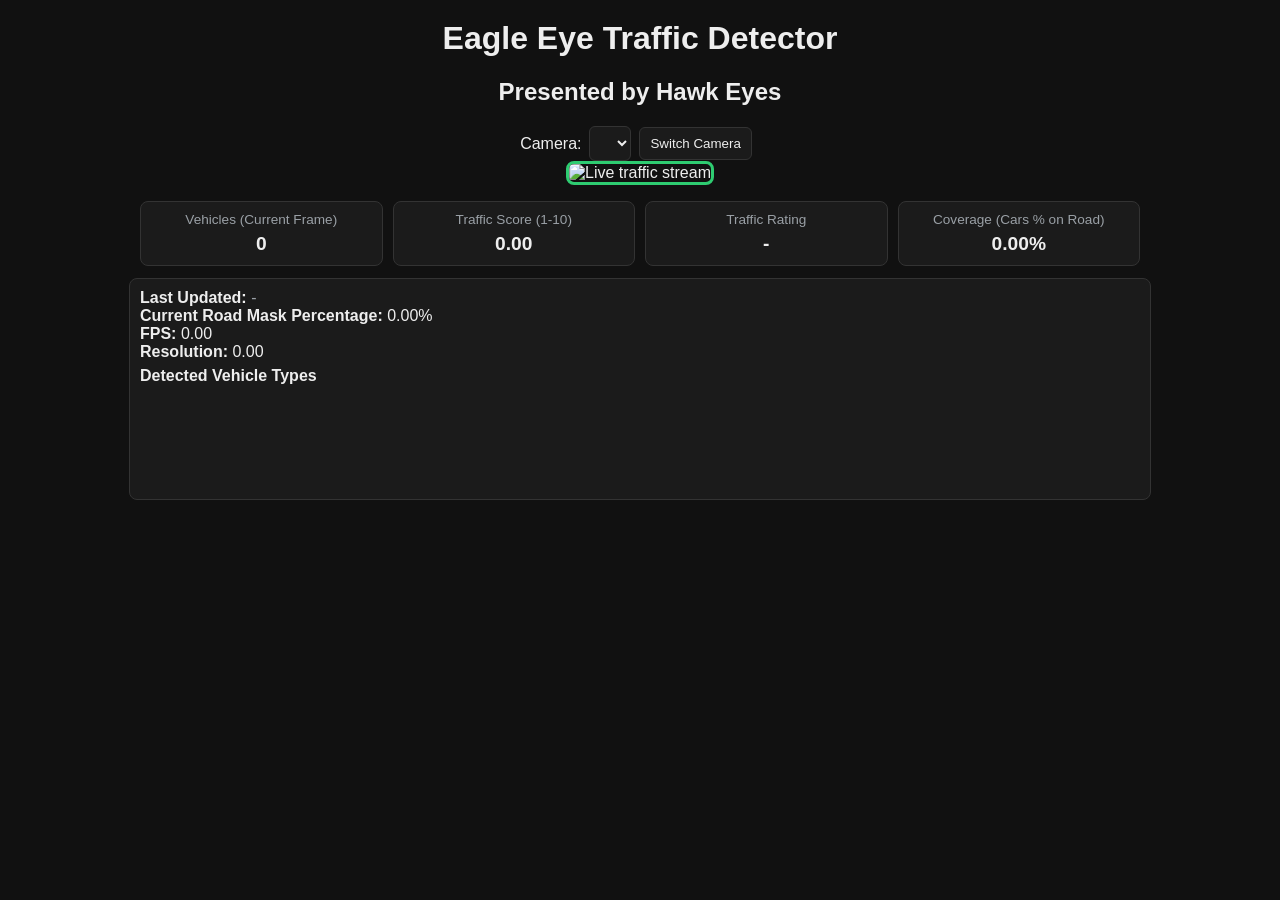
==== index.html @ 8275f02c "change stats and start on map" ====
<html>
  <head>
    <title>Eagle Eye Traffic Detector</title>
    <link rel="stylesheet" href="/index.css" />
  </head>
  <body>
    <h1>Eagle Eye Traffic Detector</h1>
    <h2>Presented by Hawk Eyes</h2>
    <div class="controls">
      <label for="camera_select">Camera:</label>
      <select id="camera_select"></select>
      <button id="camera_apply" type="button">Switch Camera</button>
      <span id="camera_status" class="muted"></span>
    </div>
        <img id="video_feed" src="" alt="Live traffic stream" />
    <div class="stats-wrap">
      <div class="stat-card"><div class="stat-title">Vehicles (Current Frame)</div><div class="stat-value" id="vehicle_count">0</div></div>
      <div class="stat-card"><div class="stat-title">Traffic Score (1-10)</div><div class="stat-value" id="traffic_score">0.00</div></div>
      <div class="stat-card"><div class="stat-title">Traffic Rating</div><div class="stat-value" id="traffic_label">-</div></div>
      <div class="stat-card"><div class="stat-title">Coverage (Cars % on Road)</div><div class="stat-value" id="coverage">0.00%</div></div>
    </div>
    <div class="detail-panel">
      <div><strong>Last Updated:</strong> <span id="last_updated" class="muted">-</span></div>
      <div><strong>Current Road Mask Percentage:</strong> <span id="road_mask_percent">0.00%</span></div>
      <div><strong>FPS:</strong> <span id="fps">0.00</span></div>
      <div><strong>Resolution:</strong> <span id="resolution">0.00</span></div>
      <div style="margin-top: 6px;"><strong>Detected Vehicle Types</strong></div>
      <ul id="class_counts" class="class-list"></ul>
    </div>
    <script src="/index.js"></script>
  </body>
</html>
---- index.css ----
body {
    font-family: Arial, sans-serif;
    background: #111;
    color: #eee;
    text-align: center;
    margin: 0;
    padding: 0 12px 24px;
}

h1 {
    margin-top: 20px;
}

img {
    max-width: 95vw;
    max-height: 80vh;
    border: 3px solid #2ecc71;
    border-radius: 8px;
}

.stats-wrap {
    max-width: 1000px;
    margin: 16px auto 0;
    display: grid;
    grid-template-columns: repeat(auto-fit, minmax(160px, 1fr));
    gap: 10px;
}

.stat-card {
    background: #1b1b1b;
    border: 1px solid #333;
    border-radius: 8px;
    padding: 10px;
}

.stat-title {
    font-size: 0.85rem;
    color: #9aa0a6;
    margin-bottom: 6px;
}

.stat-value {
    font-size: 1.2rem;
    font-weight: 700;
}

.detail-panel {
    max-width: 1000px;
    margin: 12px auto 0;
    background: #1b1b1b;
    border: 1px solid #333;
    border-radius: 8px;
    padding: 10px;
    text-align: left;
    min-height: 200px;
    overflow-y: auto;
}

.class-list {
    margin: 8px 0 0;
    padding-left: 20px;
}

.muted {
    color: #9aa0a6;
}

.controls {
    max-width: 1000px;
    margin: 10px auto 0;
    display: flex;
    gap: 8px;
    justify-content: center;
    align-items: center;
    flex-wrap: wrap;
}

.controls select, .controls button {
    background: #1b1b1b;
    color: #eee;
    border: 1px solid #333;
    border-radius: 6px;
    padding: 8px 10px;
}

.controls button {
    cursor: pointer;
}
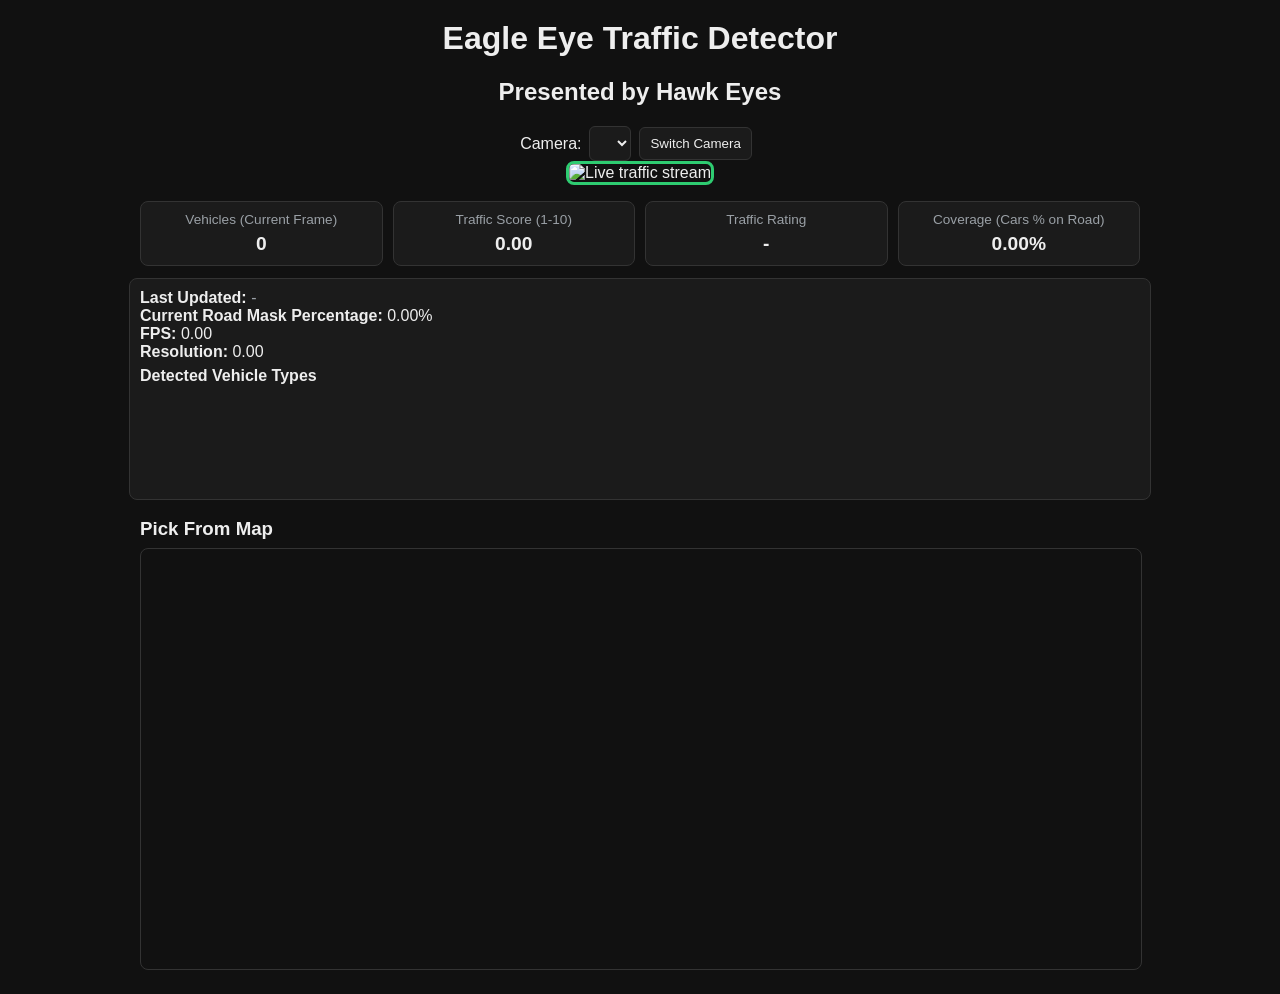
==== commit 44bc1179: "add map camera selector" ====
--- a/index.html
+++ b/index.html
@@ -1,6 +1,13 @@
 <html>
   <head>
     <title>Eagle Eye Traffic Detector</title>
+    <meta charset="utf-8" />
+    <link
+      rel="stylesheet"
+      href="https://unpkg.com/leaflet@1.9.4/dist/leaflet.css"
+      integrity="sha256-p4NxAoJBhIIN+hmNHrzRCf9tD/miZyoHS5obTRR9BMY="
+      crossorigin=""
+    />
     <link rel="stylesheet" href="/index.css" />
   </head>
   <body>
@@ -27,6 +34,15 @@
       <div style="margin-top: 6px;"><strong>Detected Vehicle Types</strong></div>
       <ul id="class_counts" class="class-list"></ul>
     </div>
+    <div class="map-section">
+      <h3>Pick From Map</h3>
+      <div id="camera_map" aria-label="Camera map"></div>
+    </div>
+    <script
+      src="https://unpkg.com/leaflet@1.9.4/dist/leaflet.js"
+      integrity="sha256-20nQCchB9co0qIjJZRGuk2/Z9VM+kNiyxNV1lvTlZBo="
+      crossorigin=""
+    ></script>
     <script src="/index.js"></script>
   </body>
 </html>
--- a/index.css
+++ b/index.css
@@ -85,4 +85,22 @@
 
 .controls button {
     cursor: pointer;
+}
+
+.map-section {
+    max-width: 1000px;
+    margin: 18px auto 0;
+    text-align: left;
+}
+
+.map-section h3 {
+    margin: 0 0 8px;
+}
+
+#camera_map {
+    height: 420px;
+    width: 100%;
+    border: 1px solid #333;
+    border-radius: 8px;
+    overflow: hidden;
 }
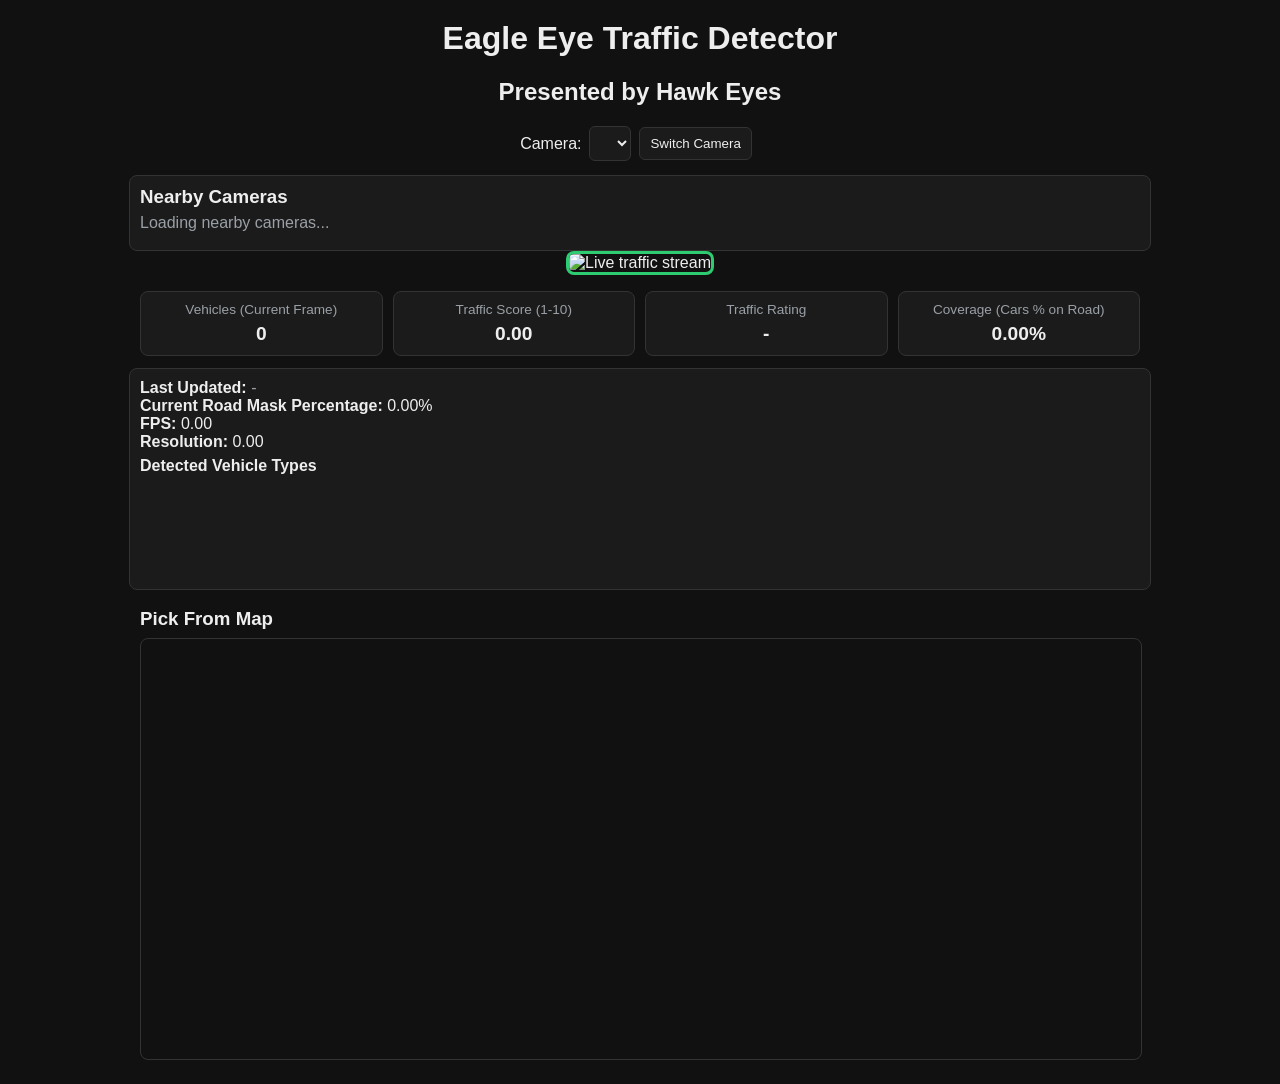
==== commit 6bf254f7: "add nearby cameras" ====
--- a/index.html
+++ b/index.html
@@ -18,6 +18,11 @@
       <select id="camera_select"></select>
       <button id="camera_apply" type="button">Switch Camera</button>
       <span id="camera_status" class="muted"></span>
+    </div>
+    <div class="nearby-section">
+      <h3>Nearby Cameras</h3>
+      <div id="nearby_meta" class="muted">Loading nearby cameras...</div>
+      <div id="nearby_list" class="nearby-list"></div>
     </div>
         <img id="video_feed" src="" alt="Live traffic stream" />
     <div class="stats-wrap">
--- a/index.css
+++ b/index.css
@@ -87,6 +87,40 @@
     cursor: pointer;
 }
 
+.nearby-section {
+    max-width: 1000px;
+    margin: 14px auto 0;
+    text-align: left;
+    background: #1b1b1b;
+    border: 1px solid #333;
+    border-radius: 8px;
+    padding: 10px;
+}
+
+.nearby-section h3 {
+    margin: 0 0 6px;
+}
+
+.nearby-list {
+    margin-top: 8px;
+    display: flex;
+    flex-wrap: wrap;
+    gap: 8px;
+}
+
+.nearby-item {
+    background: #0f172a;
+    color: #e2e8f0;
+    border: 1px solid #334155;
+    border-radius: 999px;
+    padding: 6px 10px;
+    cursor: pointer;
+}
+
+.nearby-item:hover {
+    border-color: #22c55e;
+}
+
 .map-section {
     max-width: 1000px;
     margin: 18px auto 0;
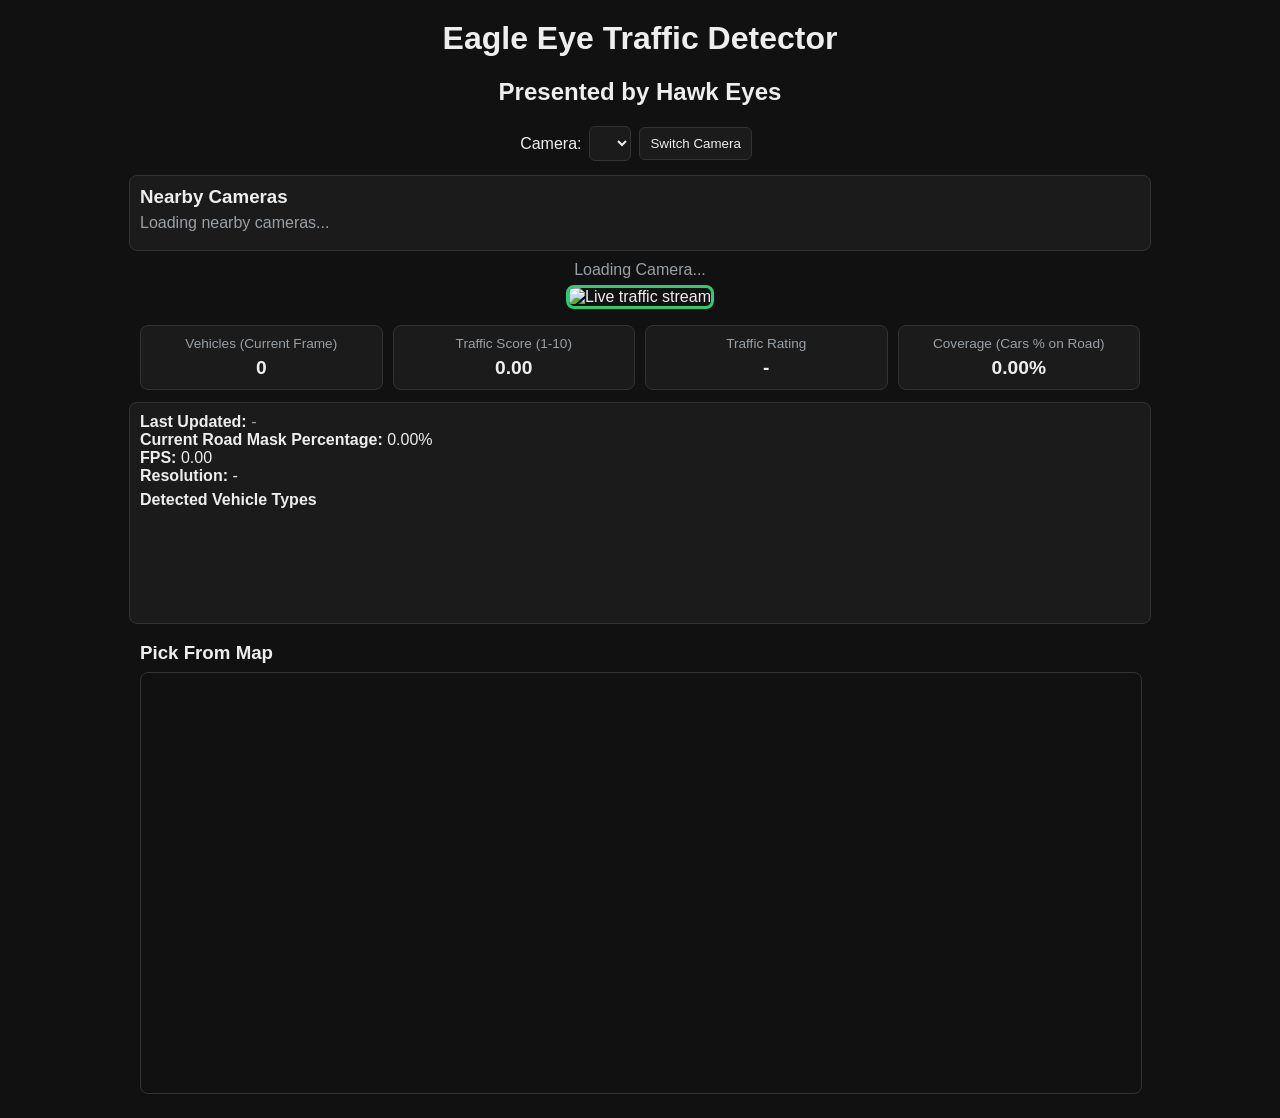
==== commit 5e381c63: "add loading camera text" ====
--- a/index.html
+++ b/index.html
@@ -24,7 +24,8 @@
       <div id="nearby_meta" class="muted">Loading nearby cameras...</div>
       <div id="nearby_list" class="nearby-list"></div>
     </div>
-        <img id="video_feed" src="" alt="Live traffic stream" />
+      <div id="camera_loading" class="camera-loading muted">Loading Camera...</div>
+      <img id="video_feed" src="" alt="Live traffic stream" />
     <div class="stats-wrap">
       <div class="stat-card"><div class="stat-title">Vehicles (Current Frame)</div><div class="stat-value" id="vehicle_count">0</div></div>
       <div class="stat-card"><div class="stat-title">Traffic Score (1-10)</div><div class="stat-value" id="traffic_score">0.00</div></div>
@@ -35,7 +36,7 @@
       <div><strong>Last Updated:</strong> <span id="last_updated" class="muted">-</span></div>
       <div><strong>Current Road Mask Percentage:</strong> <span id="road_mask_percent">0.00%</span></div>
       <div><strong>FPS:</strong> <span id="fps">0.00</span></div>
-      <div><strong>Resolution:</strong> <span id="resolution">0.00</span></div>
+      <div><strong>Resolution:</strong> <span id="resolution">-</span></div>
       <div style="margin-top: 6px;"><strong>Detected Vehicle Types</strong></div>
       <ul id="class_counts" class="class-list"></ul>
     </div>
--- a/index.css
+++ b/index.css
@@ -16,6 +16,11 @@
     max-height: 80vh;
     border: 3px solid #2ecc71;
     border-radius: 8px;
+}
+
+.camera-loading {
+    margin: 10px auto 6px;
+    font-size: 1rem;
 }
 
 .stats-wrap {
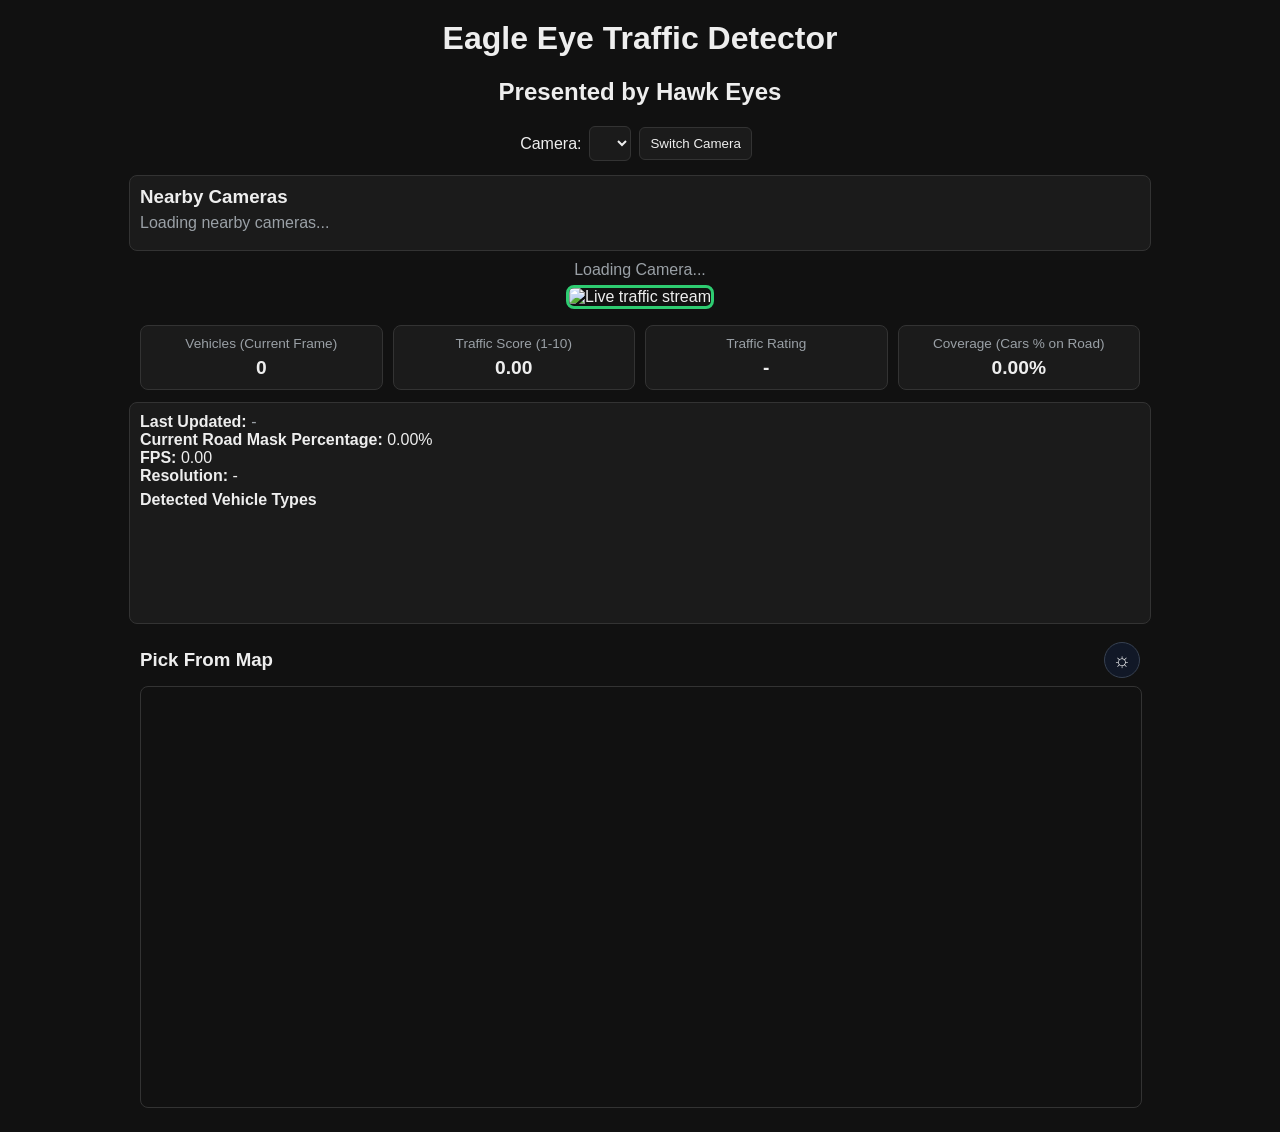
==== commit e13e86df: "go back to showing vehicle type above it,  add map theme" ====
--- a/index.html
+++ b/index.html
@@ -41,7 +41,10 @@
       <ul id="class_counts" class="class-list"></ul>
     </div>
     <div class="map-section">
-      <h3>Pick From Map</h3>
+      <div class="map-header">
+        <h3>Pick From Map</h3>
+        <button id="map_theme_toggle" class="map-theme-toggle" type="button" aria-label="Switch map theme" title="Switch map theme">☀️</button>
+      </div>
       <div id="camera_map" aria-label="Camera map"></div>
     </div>
     <script
--- a/index.css
+++ b/index.css
@@ -136,10 +136,53 @@
     margin: 0 0 8px;
 }
 
+.map-header {
+    display: flex;
+    align-items: center;
+    justify-content: space-between;
+    margin-bottom: 8px;
+}
+
+.map-header h3 {
+    margin: 0;
+}
+
+.map-theme-toggle {
+    border: 1px solid #374151;
+    background: #111827;
+    color: #f3f4f6;
+    border-radius: 999px;
+    width: 36px;
+    height: 36px;
+    cursor: pointer;
+    font-family: "Segoe UI Symbol", "Noto Sans Symbols", sans-serif;
+    font-size: 20px;
+    font-weight: 600;
+    line-height: 1;
+}
+
+.map-theme-toggle:hover {
+    border-color: #22c55e;
+}
+
 #camera_map {
     height: 420px;
     width: 100%;
     border: 1px solid #333;
     border-radius: 8px;
     overflow: hidden;
+}
+
+.leaflet-layer,
+.leaflet-control-zoom-in,
+.leaflet-control-zoom-out,
+.leaflet-control-attribution {
+    filter: none;
+}
+
+body.map-dark .leaflet-layer,
+body.map-dark .leaflet-control-zoom-in,
+body.map-dark .leaflet-control-zoom-out,
+body.map-dark .leaflet-control-attribution {
+    filter: invert(100%) hue-rotate(180deg) brightness(95%) contrast(90%);
 }
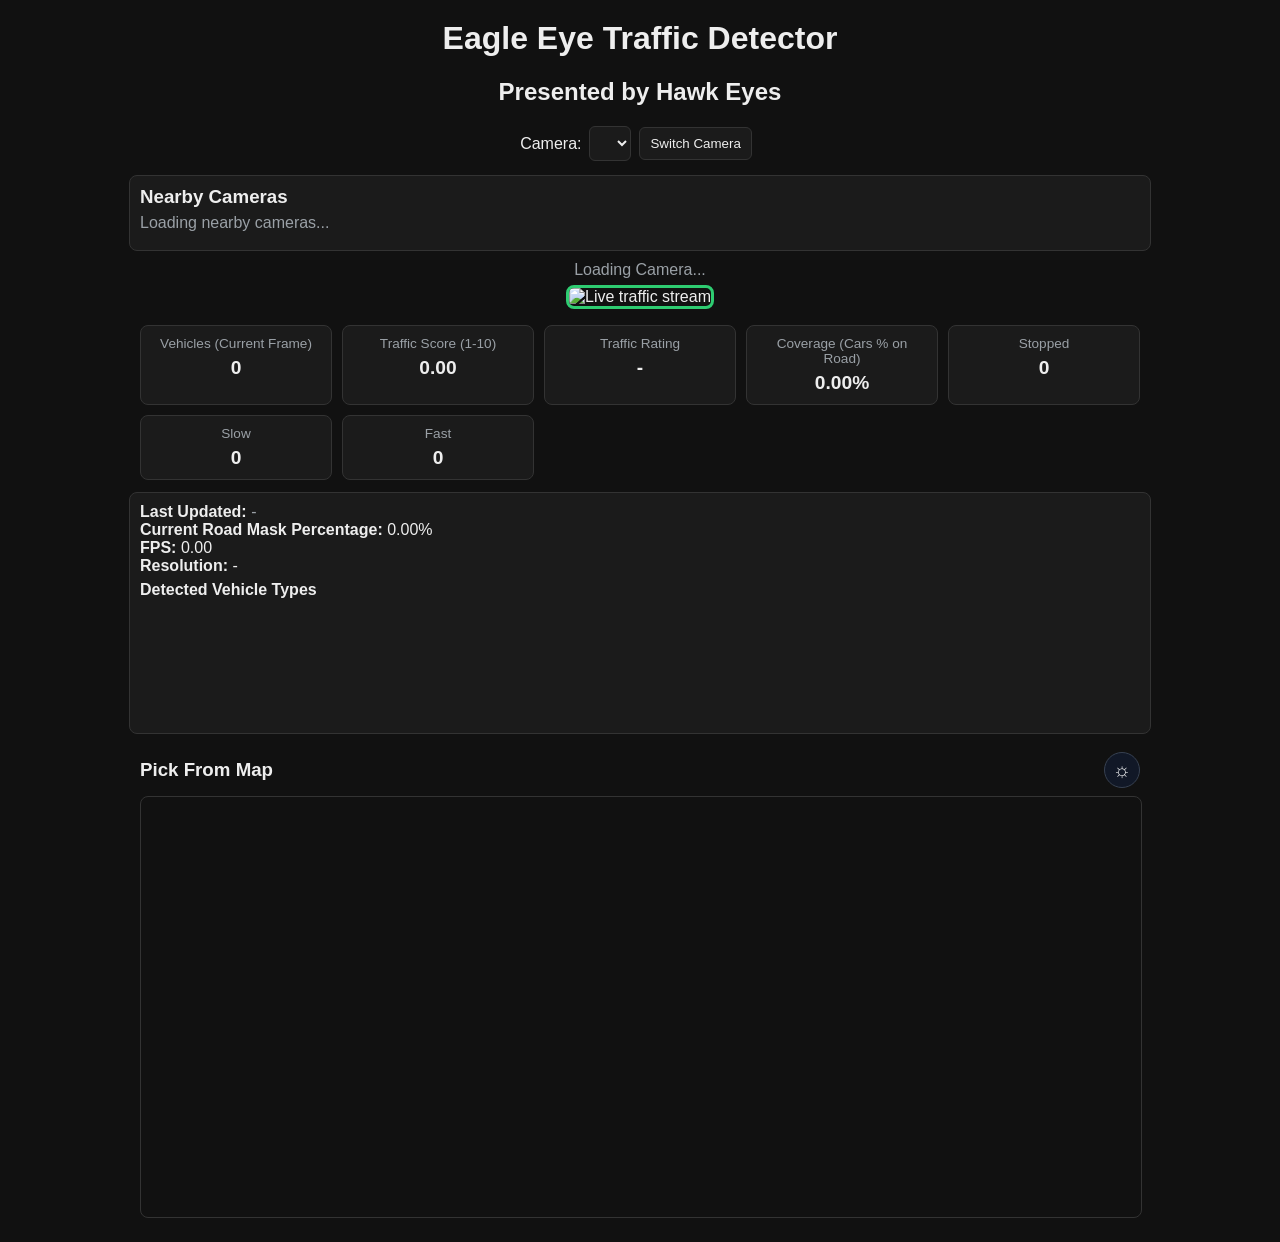
==== commit a52f59cc: "Added vehicle_movement_rating function to classify vehicle movement speeds as stopped, slow, or fast" ====
--- a/index.html
+++ b/index.html
@@ -31,6 +31,10 @@
       <div class="stat-card"><div class="stat-title">Traffic Score (1-10)</div><div class="stat-value" id="traffic_score">0.00</div></div>
       <div class="stat-card"><div class="stat-title">Traffic Rating</div><div class="stat-value" id="traffic_label">-</div></div>
       <div class="stat-card"><div class="stat-title">Coverage (Cars % on Road)</div><div class="stat-value" id="coverage">0.00%</div></div>
+        <div class="stat-card"><div class="stat-title">Stopped</div><div class="stat-value" id="movement_stopped">0</div></div>
+        <div class="stat-card"><div class="stat-title">Slow</div><div class="stat-value" id="movement_slow">0</div></div>
+        <div class="stat-card"><div class="stat-title">Fast</div><div class="stat-value" id="movement_fast">0</div></div>
+
     </div>
     <div class="detail-panel">
       <div><strong>Last Updated:</strong> <span id="last_updated" class="muted">-</span></div>
--- a/index.css
+++ b/index.css
@@ -57,7 +57,7 @@
     border-radius: 8px;
     padding: 10px;
     text-align: left;
-    min-height: 200px;
+    min-height: 220px;
     overflow-y: auto;
 }
 
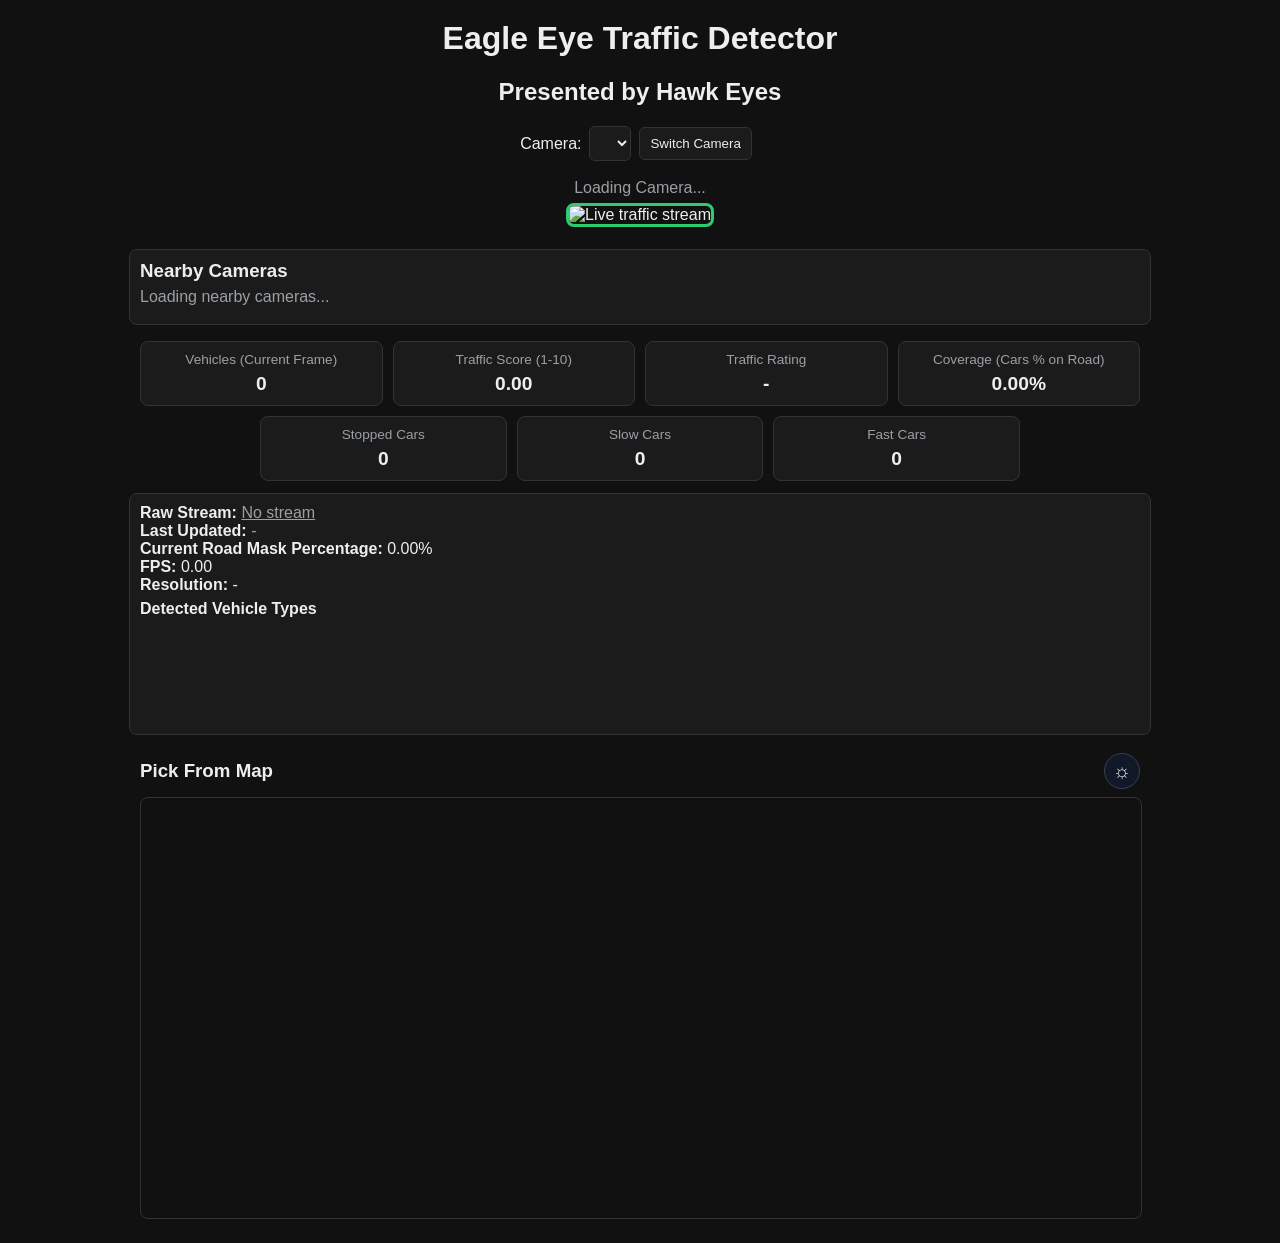
==== commit d5ec16a2: "css, add raw stream url to stats, add text shadow to yolo classification" ====
--- a/index.html
+++ b/index.html
@@ -19,24 +19,26 @@
       <button id="camera_apply" type="button">Switch Camera</button>
       <span id="camera_status" class="muted"></span>
     </div>
+      <div id="camera_loading" class="camera-loading muted">Loading Camera...</div>
+      <img id="video_feed" src="" alt="Live traffic stream" />
     <div class="nearby-section">
       <h3>Nearby Cameras</h3>
       <div id="nearby_meta" class="muted">Loading nearby cameras...</div>
       <div id="nearby_list" class="nearby-list"></div>
     </div>
-      <div id="camera_loading" class="camera-loading muted">Loading Camera...</div>
-      <img id="video_feed" src="" alt="Live traffic stream" />
     <div class="stats-wrap">
       <div class="stat-card"><div class="stat-title">Vehicles (Current Frame)</div><div class="stat-value" id="vehicle_count">0</div></div>
       <div class="stat-card"><div class="stat-title">Traffic Score (1-10)</div><div class="stat-value" id="traffic_score">0.00</div></div>
       <div class="stat-card"><div class="stat-title">Traffic Rating</div><div class="stat-value" id="traffic_label">-</div></div>
       <div class="stat-card"><div class="stat-title">Coverage (Cars % on Road)</div><div class="stat-value" id="coverage">0.00%</div></div>
-        <div class="stat-card"><div class="stat-title">Stopped</div><div class="stat-value" id="movement_stopped">0</div></div>
-        <div class="stat-card"><div class="stat-title">Slow</div><div class="stat-value" id="movement_slow">0</div></div>
-        <div class="stat-card"><div class="stat-title">Fast</div><div class="stat-value" id="movement_fast">0</div></div>
-
+    </div>
+    <div class="stats-wrap movement-wrap">
+      <div class="stat-card"><div class="stat-title">Stopped Cars</div><div class="stat-value" id="movement_stopped">0</div></div>
+      <div class="stat-card"><div class="stat-title">Slow Cars</div><div class="stat-value" id="movement_slow">0</div></div>
+      <div class="stat-card"><div class="stat-title">Fast Cars</div><div class="stat-value" id="movement_fast">0</div></div>
     </div>
     <div class="detail-panel">
+      <div><strong>Raw Stream:</strong> <a id="raw_stream_link" class="raw-stream-link muted" href="#" target="_blank" rel="noopener noreferrer">No stream</a></div>
       <div><strong>Last Updated:</strong> <span id="last_updated" class="muted">-</span></div>
       <div><strong>Current Road Mask Percentage:</strong> <span id="road_mask_percent">0.00%</span></div>
       <div><strong>FPS:</strong> <span id="fps">0.00</span></div>
@@ -47,7 +49,7 @@
     <div class="map-section">
       <div class="map-header">
         <h3>Pick From Map</h3>
-        <button id="map_theme_toggle" class="map-theme-toggle" type="button" aria-label="Switch map theme" title="Switch map theme">☀️</button>
+        <button id="map_theme_toggle" class="map-theme-toggle" type="button" aria-label="Switch map theme" title="Switch map theme"></button>
       </div>
       <div id="camera_map" aria-label="Camera map"></div>
     </div>
--- a/index.css
+++ b/index.css
@@ -31,6 +31,21 @@
     gap: 10px;
 }
 
+.movement-wrap {
+    margin-top: 10px;
+}
+
+@media (min-width: 980px) {
+    .stats-wrap {
+        grid-template-columns: repeat(4, minmax(0, 1fr));
+    }
+
+    .movement-wrap {
+        max-width: 760px;
+        grid-template-columns: repeat(3, minmax(0, 1fr));
+    }
+}
+
 .stat-card {
     background: #1b1b1b;
     border: 1px solid #333;
@@ -70,9 +85,18 @@
     color: #9aa0a6;
 }
 
+.raw-stream-link {
+    color: #9aa0a6;
+    transition: color 0.2s ease;
+}
+
+.raw-stream-link:hover {
+    color: #6b7280;
+}
+
 .controls {
     max-width: 1000px;
-    margin: 10px auto 0;
+    margin: 10px auto 18px;
     display: flex;
     gap: 8px;
     justify-content: center;
@@ -94,7 +118,7 @@
 
 .nearby-section {
     max-width: 1000px;
-    margin: 14px auto 0;
+    margin: 22px auto 0;
     text-align: left;
     background: #1b1b1b;
     border: 1px solid #333;
@@ -110,7 +134,7 @@
     margin-top: 8px;
     display: flex;
     flex-wrap: wrap;
-    gap: 8px;
+    gap: 12px;
 }
 
 .nearby-item {
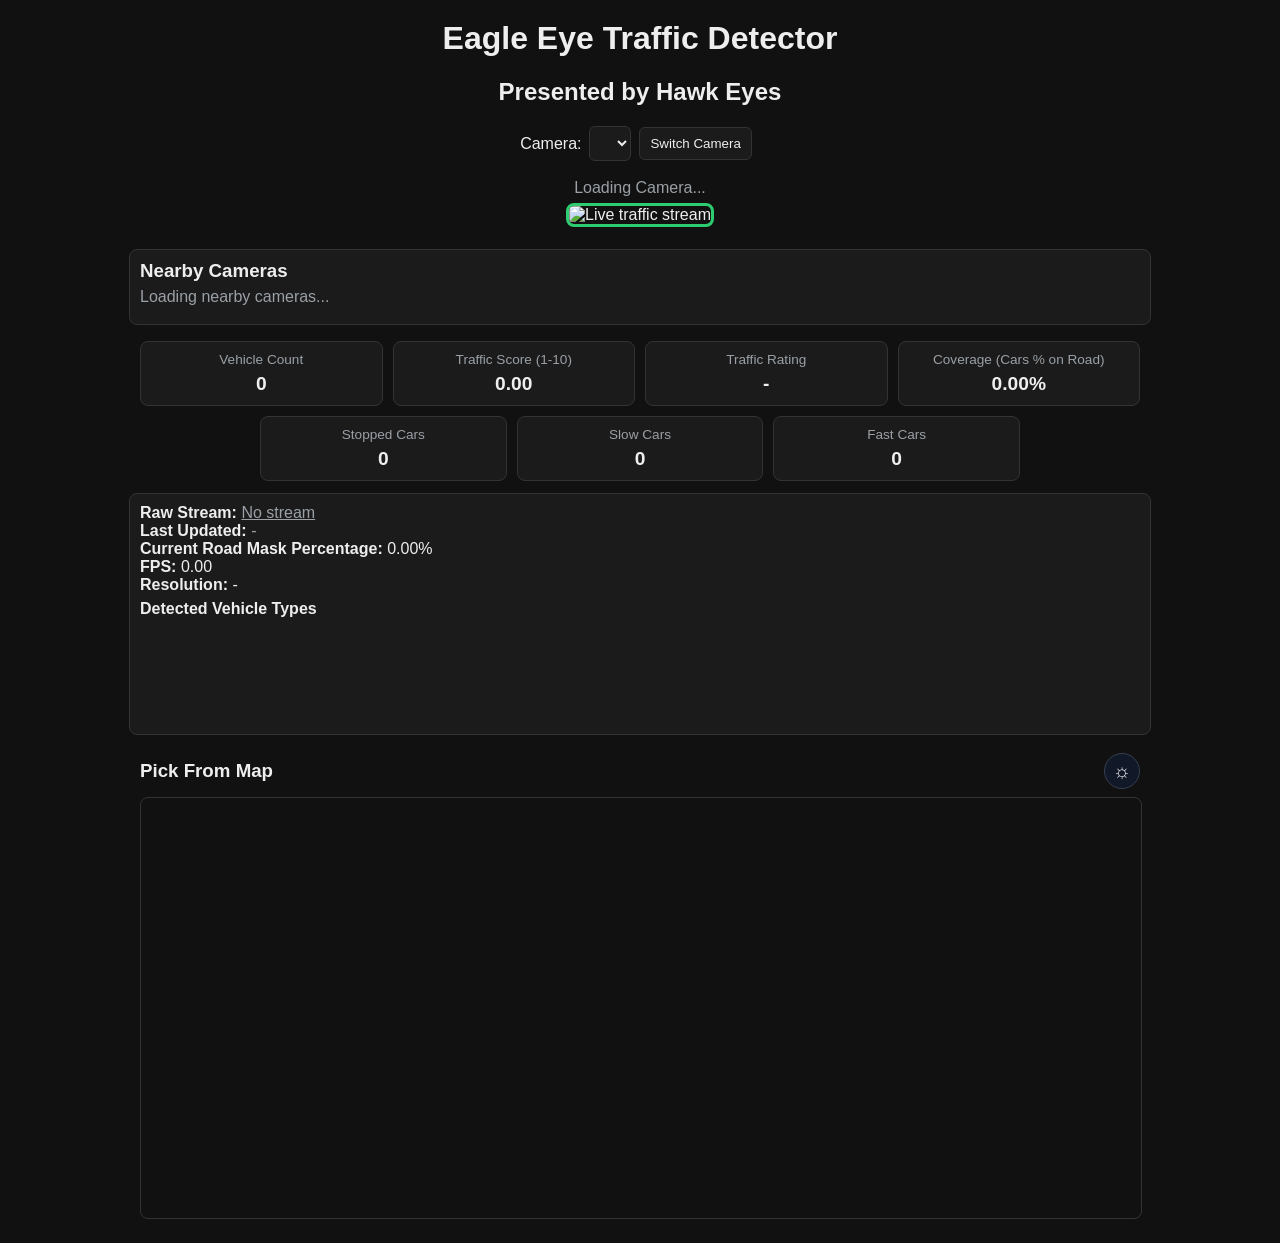
==== commit c1aab42d: "add a lot more stuff to config" ====
--- a/index.html
+++ b/index.html
@@ -27,7 +27,7 @@
       <div id="nearby_list" class="nearby-list"></div>
     </div>
     <div class="stats-wrap">
-      <div class="stat-card"><div class="stat-title">Vehicles (Current Frame)</div><div class="stat-value" id="vehicle_count">0</div></div>
+      <div class="stat-card"><div class="stat-title">Vehicle Count</div><div class="stat-value" id="vehicle_count">0</div></div>
       <div class="stat-card"><div class="stat-title">Traffic Score (1-10)</div><div class="stat-value" id="traffic_score">0.00</div></div>
       <div class="stat-card"><div class="stat-title">Traffic Rating</div><div class="stat-value" id="traffic_label">-</div></div>
       <div class="stat-card"><div class="stat-title">Coverage (Cars % on Road)</div><div class="stat-value" id="coverage">0.00%</div></div>
